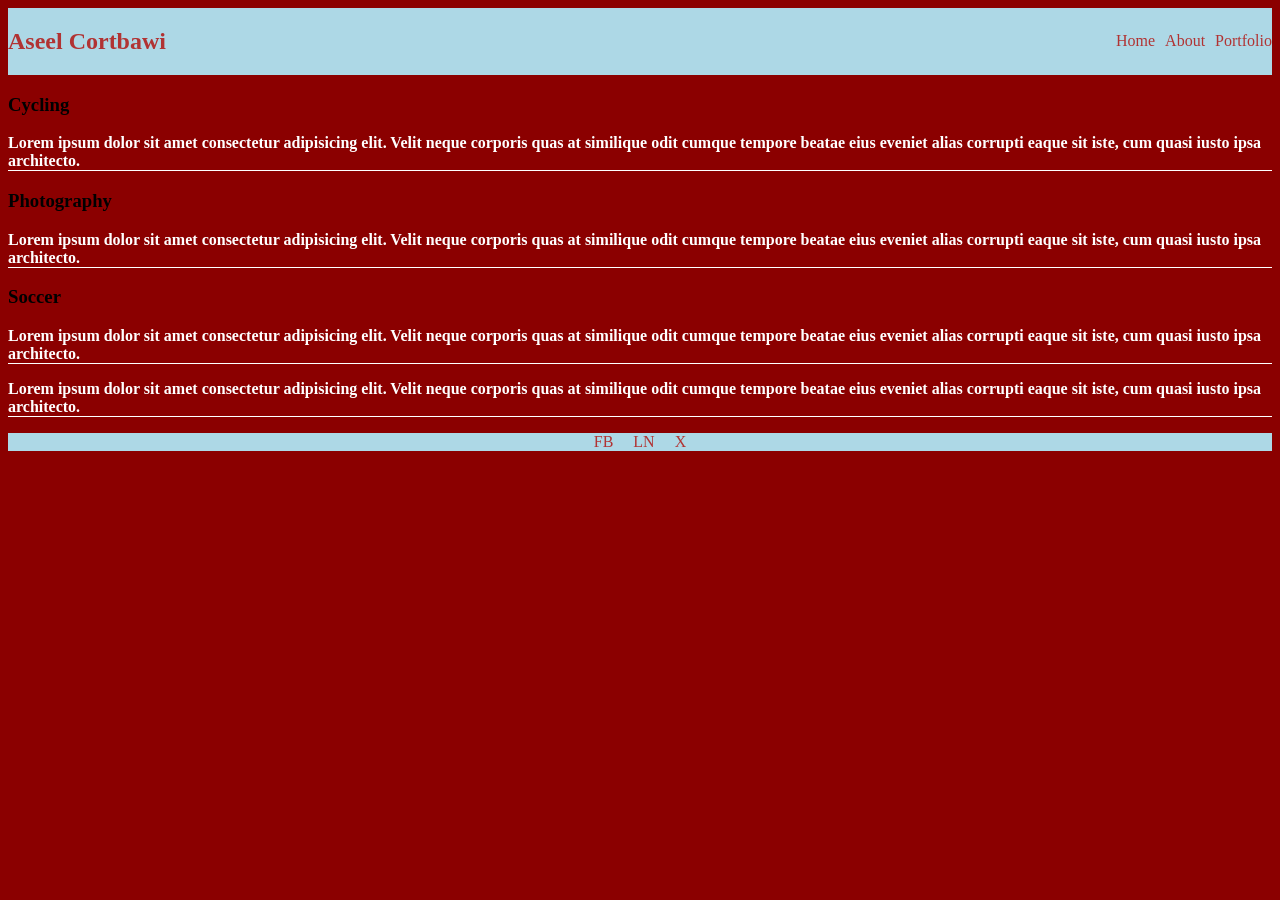
==== home.html @ a7bc05f8 "first commit" ====
<!DOCTYPE html>
<html lang="en">
  <head>
    <meta charset="UTF-8" />
    <link rel="stylesheet" href="./index.css" />
    <meta name="viewport" content="width=device-width, initial-scale=1.0" />
    <title>resume2</title>
  </head>
  <body>
    <header class="navbar">
      <nav>
        <nav class="left">
          <h2>Aseel Cortbawi</h2>
        </nav>

        <nav class="right">
          <a href="./home.html" target="_blank">Home</a>
          <a href="./about.html" target="_blank">About</a>
          <a href="./portfolio" target="_blank">Portfolio</a>
        </nav>
      </nav>
    </header>
    <main>
      <h3>Cycling</h3>
      <p>
        Lorem ipsum dolor sit amet consectetur adipisicing elit. Velit neque
        corporis quas at similique odit cumque tempore beatae eius eveniet alias
        corrupti eaque sit iste, cum quasi iusto ipsa architecto.
      </p>
      <h3>Photography</h3>
      <p>
        Lorem ipsum dolor sit amet consectetur adipisicing elit. Velit neque
        corporis quas at similique odit cumque tempore beatae eius eveniet alias
        corrupti eaque sit iste, cum quasi iusto ipsa architecto.
      </p>
      <h3>Soccer</h3>
      <p>
        Lorem ipsum dolor sit amet consectetur adipisicing elit. Velit neque
        corporis quas at similique odit cumque tempore beatae eius eveniet alias
        corrupti eaque sit iste, cum quasi iusto ipsa architecto.
      </p>
      <p>
        Lorem ipsum dolor sit amet consectetur adipisicing elit. Velit neque
        corporis quas at similique odit cumque tempore beatae eius eveniet alias
        corrupti eaque sit iste, cum quasi iusto ipsa architecto.
      </p>
    </main>
    <footer>
      <a href="https://www.facebook.com/" target="_blank">FB</a>
      <a href="https://www.linkedin.com/" target="_blank">LN</a>
      <a href="https://www.linkedin.com/" target="_blank">X</a>
    </footer>
  </body>
</html>
---- index.css ----
body {
  background-color: darkred;
}

.main1 {
  display: flex;
  flex-direction: row;
  border: 1px solid black;
  width: 900px;
}

p {
  border-bottom: 1px solid white;
  font-weight: bolder;
  color: white;
}
img {
  display: flex;
  height: 400px;
  width: 400px;
}

.navbar nav {
  display: flex;
  justify-content: space-between;
  align-items: center;
  flex-direction: row;
  background-color: lightblue;
  color: rgb(177, 51, 51);
}
.right a {
  text-decoration: none;
  list-style: none;
  color: rgb(177, 51, 51);
}

.right {
  display: flex;
  justify-content: space-between;
  gap: 10px;
}
.right a:hover {
  text-decoration: underline;
}

footer {
  display: flex;
  justify-content: center;
  align-items: center;
  flex-direction: row;
  background-color: lightblue;
  color: rgb(177, 51, 51);
  gap: 20px;
}
footer a {
  text-decoration: none;
  list-style: none;
  color: rgb(177, 51, 51);
}
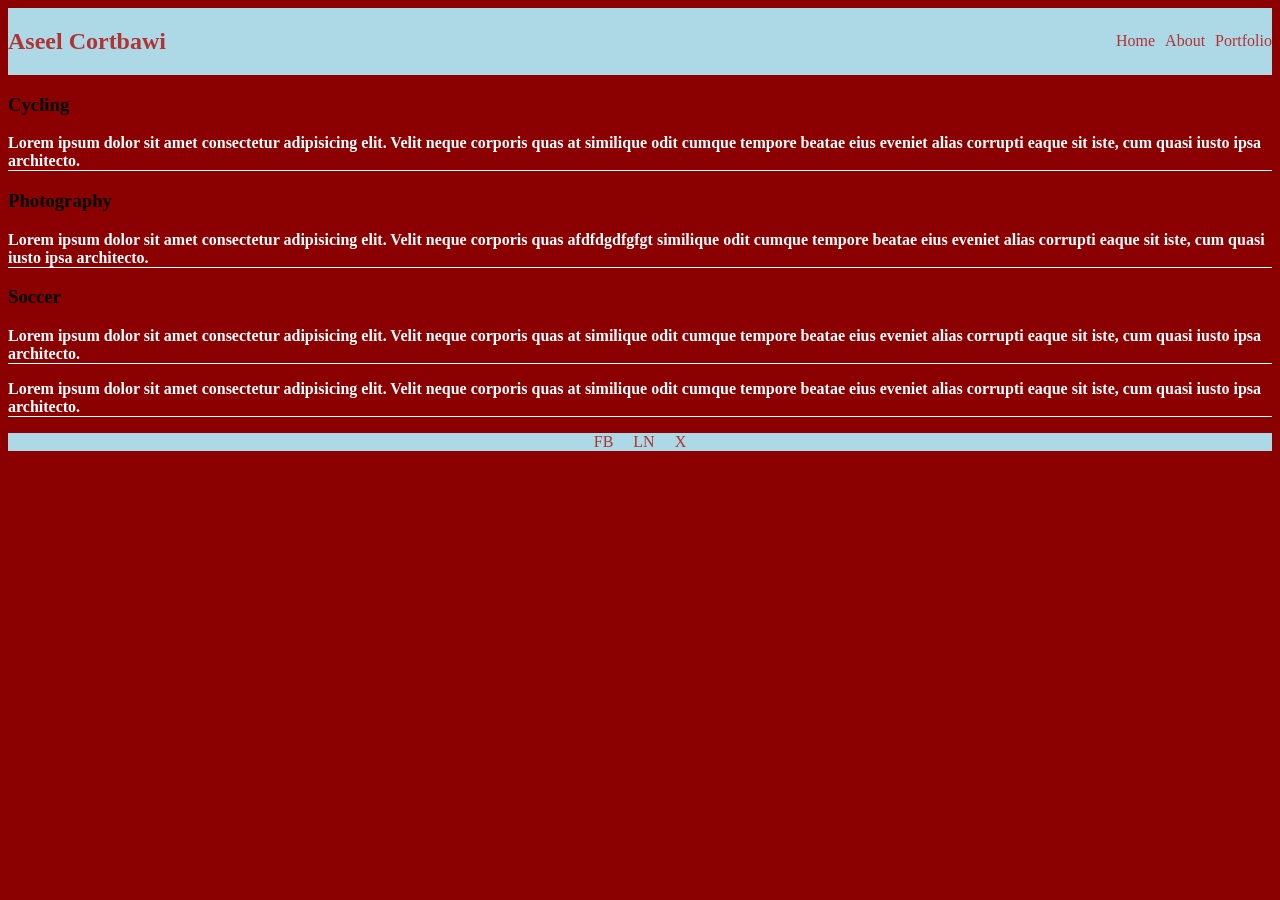
==== commit 23e1eb96: "second commit" ====
--- a/home.html
+++ b/home.html
@@ -30,8 +30,8 @@
       <h3>Photography</h3>
       <p>
         Lorem ipsum dolor sit amet consectetur adipisicing elit. Velit neque
-        corporis quas at similique odit cumque tempore beatae eius eveniet alias
-        corrupti eaque sit iste, cum quasi iusto ipsa architecto.
+        corporis quas afdfdgdfgfgt similique odit cumque tempore beatae eius
+        eveniet alias corrupti eaque sit iste, cum quasi iusto ipsa architecto.
       </p>
       <h3>Soccer</h3>
       <p>
